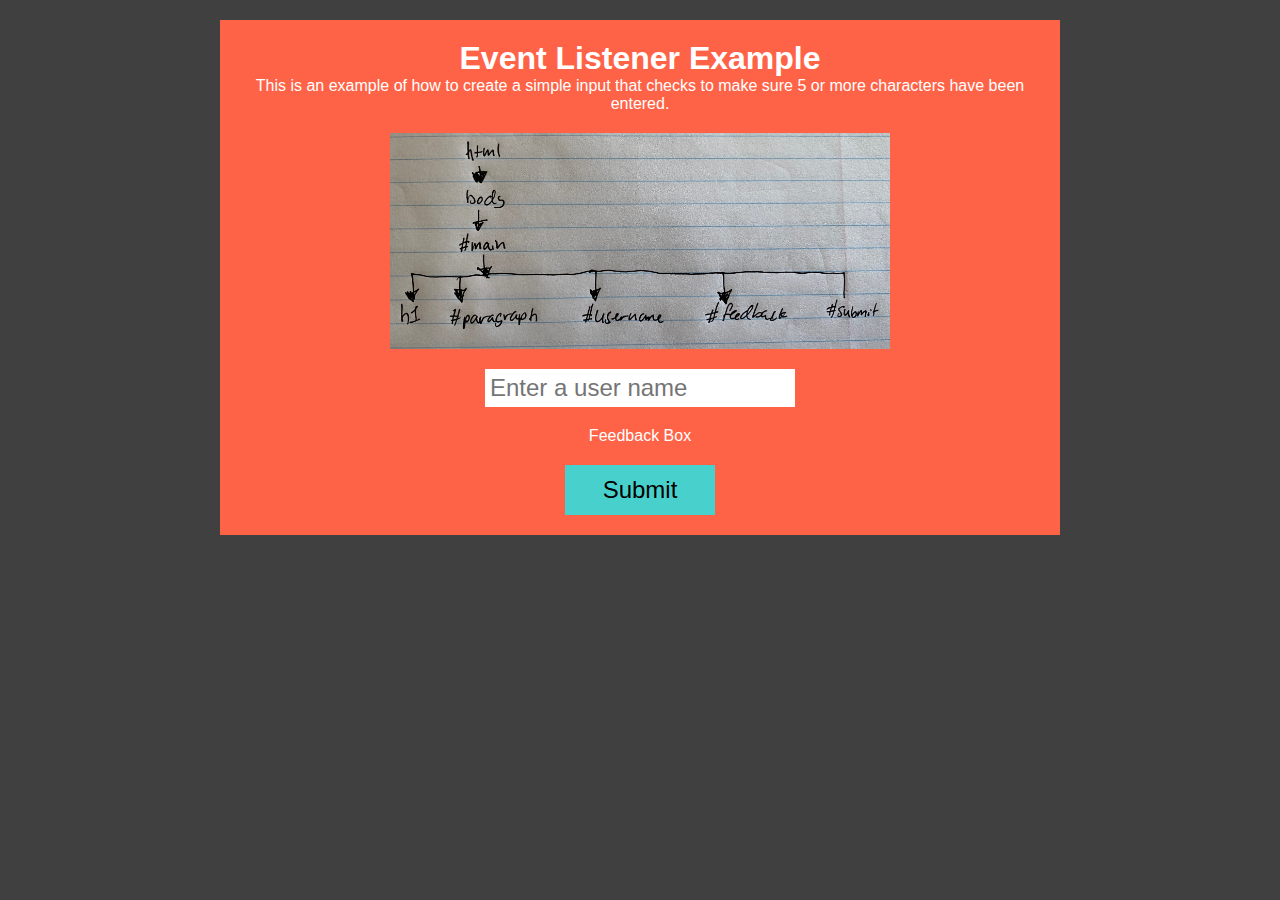
==== index.html @ 4b093589 "Updated feedback strings in checkUsername conditional statement" ====
<!DOCTYPE html>
<html lang="en">
<head>
  <meta charset="UTF-8">
  <meta http-equiv="X-UA-Compatible" content="IE=edge">
  <meta name="viewport" content="width=device-width, initial-scale=1.0">
  <link rel="stylesheet" href="styles.css">
  <title>Event Listener Example</title>
</head>
<body>
  <div id="main">
    <h1>Event Listener Example</h1>
    <p id="paragraph">This is an example of how to create a simple input that checks to make sure 5 or more characters have been entered.</p>
    <img src="tree.jpg" alt="Document Object Model">
    <input id="username" type="text" placeholder="Enter a user name">
    <p id="feedback">Feedback Box</p>
    <button id="submit">Submit</button>
  </div>
  <script src="app.js"></script>
</body>
</html>
---- styles.css ----
* {
  font-family: Arial, Helvetica, sans-serif;
  margin: 0;
  padding: 0;
}

body {
  background-color: #404040;
}

#main {
  width: 800px;
  background-color: tomato;
  margin: 20px auto 0;
  padding: 20px;
  color: white;
  text-align: center;
  display: grid;
  grid-template-columns: 1fr;
}

img {
  width: 500px;
  margin: 20px auto 0;
}

input {
  font-size: 24px;
  border: none;
  padding: 5px;
  margin: 20px auto 20px;
  width: 300px;
}

button {
  height: 50px;
  width: 150px;
  font-size: 24px;
  border: none;
  background-color: mediumturquoise;
  margin: 20px auto 0;
}
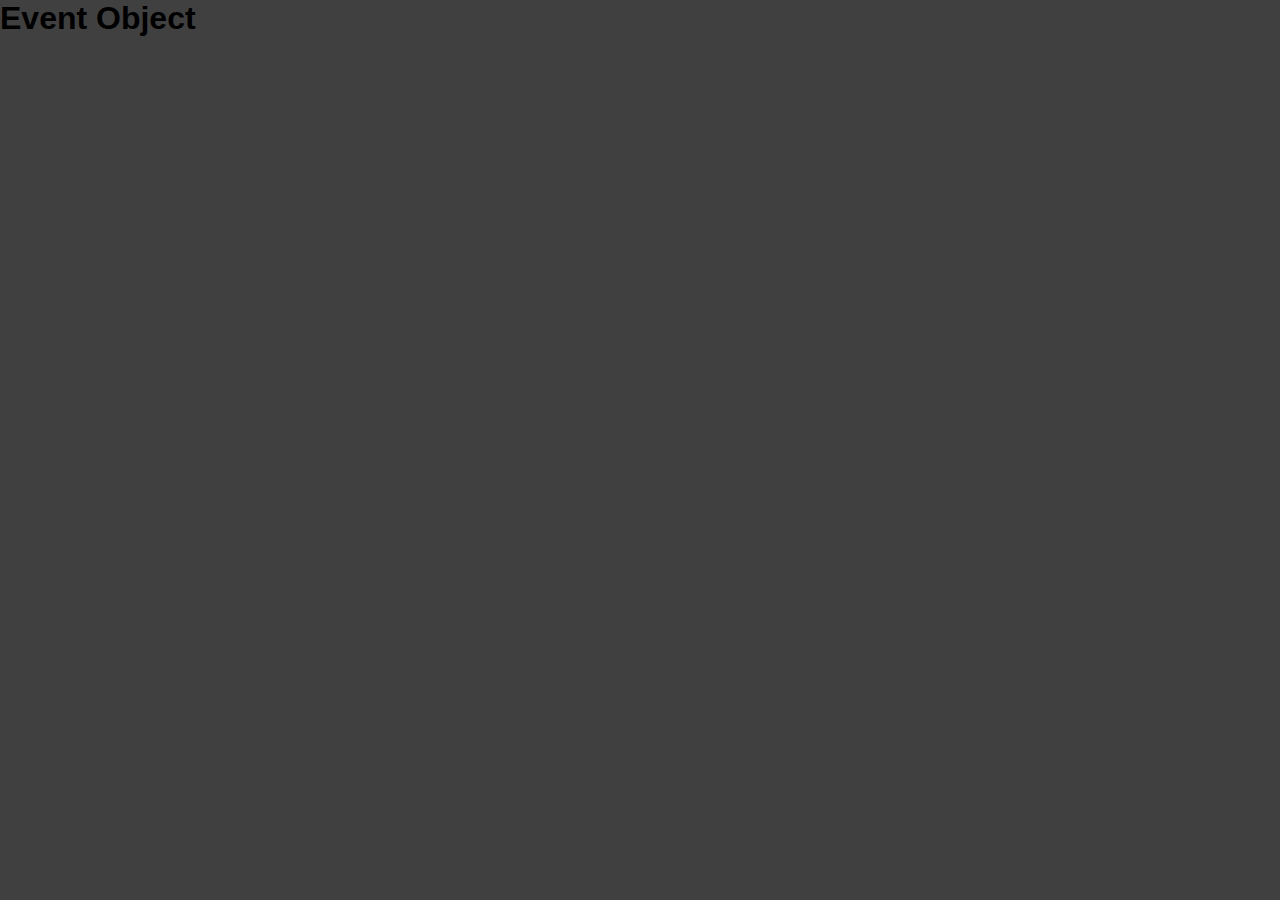
==== commit 779ff298: "Clear out all code to make room for new event object code" ====
--- a/index.html
+++ b/index.html
@@ -5,16 +5,11 @@
   <meta http-equiv="X-UA-Compatible" content="IE=edge">
   <meta name="viewport" content="width=device-width, initial-scale=1.0">
   <link rel="stylesheet" href="styles.css">
-  <title>Event Listener Example</title>
+  <title>Event Object</title>
 </head>
 <body>
   <div id="main">
-    <h1>Event Listener Example</h1>
-    <p id="paragraph">This is an example of how to create a simple input that checks to make sure 5 or more characters have been entered.</p>
-    <img src="tree.jpg" alt="Document Object Model">
-    <input id="username" type="text" placeholder="Enter a user name">
-    <p id="feedback">Feedback Box</p>
-    <button id="submit">Submit</button>
+    <h1>Event Object</h1>
   </div>
   <script src="app.js"></script>
 </body>
--- a/styles.css
+++ b/styles.css
@@ -6,37 +6,4 @@
 
 body {
   background-color: #404040;
-}
-
-#main {
-  width: 800px;
-  background-color: tomato;
-  margin: 20px auto 0;
-  padding: 20px;
-  color: white;
-  text-align: center;
-  display: grid;
-  grid-template-columns: 1fr;
-}
-
-img {
-  width: 500px;
-  margin: 20px auto 0;
-}
-
-input {
-  font-size: 24px;
-  border: none;
-  padding: 5px;
-  margin: 20px auto 20px;
-  width: 300px;
-}
-
-button {
-  height: 50px;
-  width: 150px;
-  font-size: 24px;
-  border: none;
-  background-color: mediumturquoise;
-  margin: 20px auto 0;
 }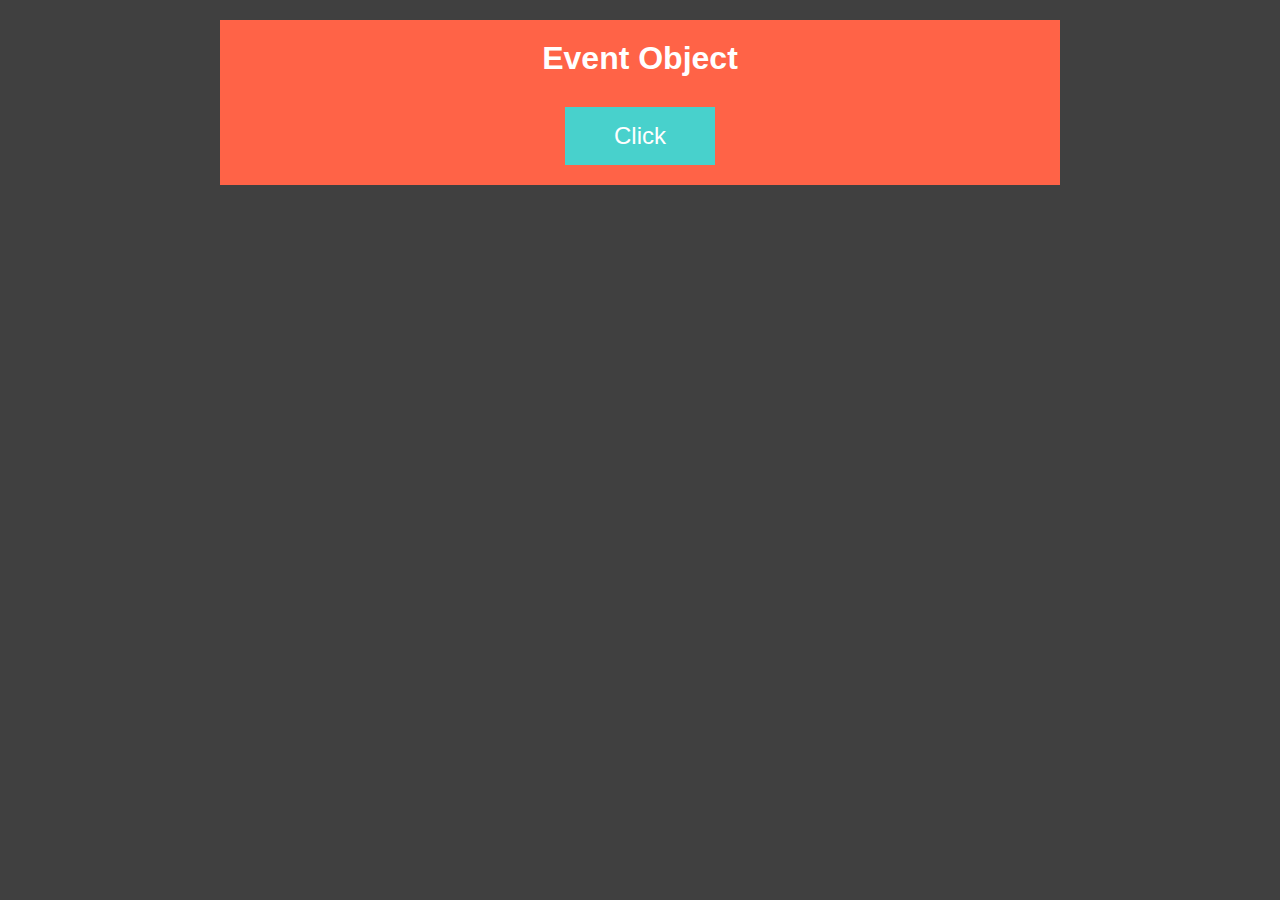
==== commit e9c54017: "Create some basic code with a button that you can click to see the event object in the console displ" ====
--- a/index.html
+++ b/index.html
@@ -10,6 +10,7 @@
 <body>
   <div id="main">
     <h1>Event Object</h1>
+    <button id="myBtn">Click</button>
   </div>
   <script src="app.js"></script>
 </body>
--- a/styles.css
+++ b/styles.css
@@ -6,4 +6,26 @@
 
 body {
   background-color: #404040;
+}
+
+#main {
+  width: 800px;
+  background-color: tomato;
+  margin: 20px auto 0;
+  padding: 20px;
+  color: white;
+  display: grid;
+  grid-template-columns: 1fr;
+  text-align: center;
+}
+
+button {
+  background-color: mediumturquoise;
+  width: 150px;
+  margin: 30px auto 0;
+  font-size: 24px;
+  border: none;
+  color: white;
+  padding: 15px 32px;
+  text-align: center;
 }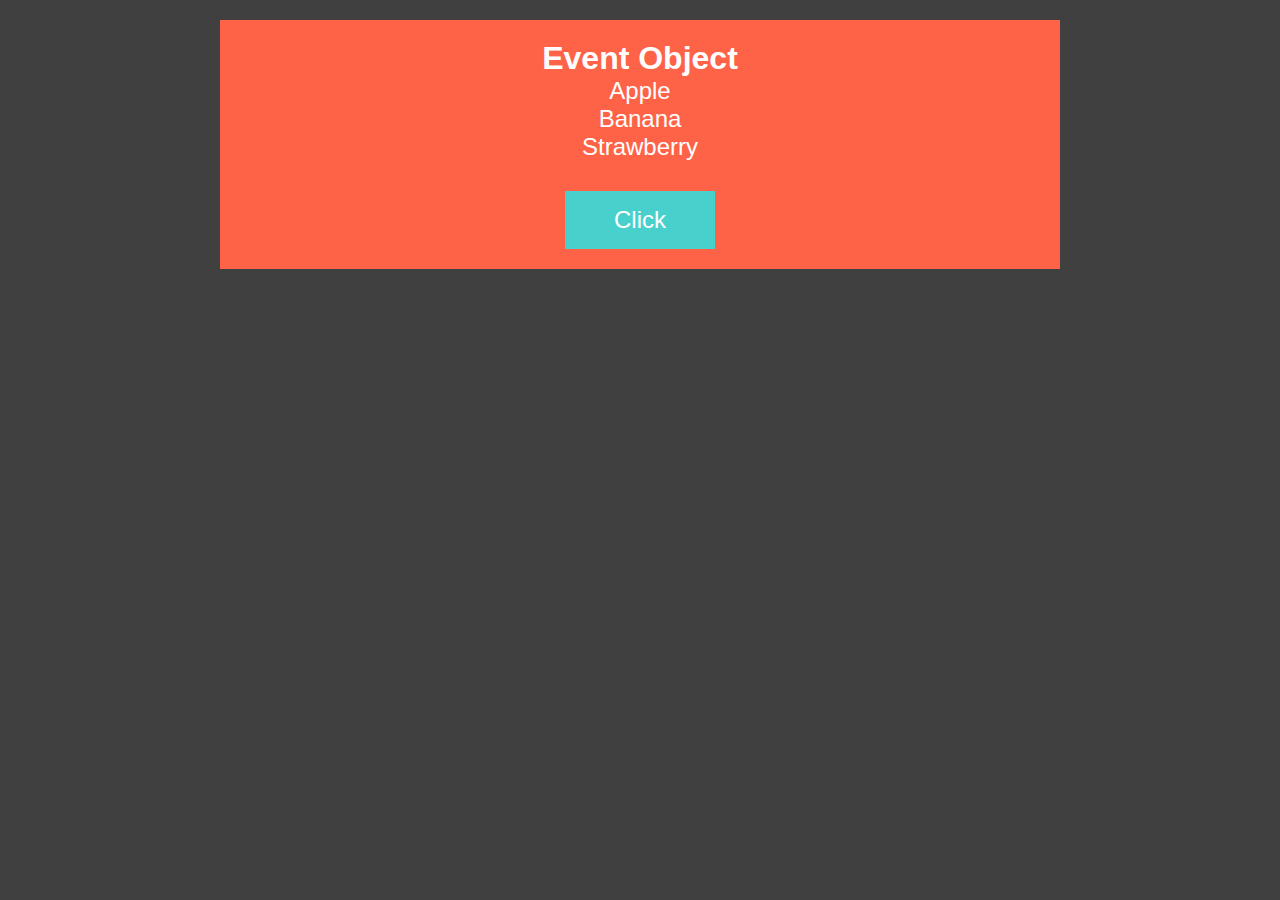
==== commit 7455b77b: "Create an unordered list" ====
--- a/index.html
+++ b/index.html
@@ -10,6 +10,11 @@
 <body>
   <div id="main">
     <h1>Event Object</h1>
+    <ul>
+      <li>Apple</li>
+      <li>Banana</li>
+      <li>Strawberry</li>
+    </ul>
     <button id="myBtn">Click</button>
   </div>
   <script src="app.js"></script>
--- a/styles.css
+++ b/styles.css
@@ -19,6 +19,11 @@
   text-align: center;
 }
 
+li {
+  font-size: 24px;
+  list-style-type: none;
+}
+
 button {
   background-color: mediumturquoise;
   width: 150px;
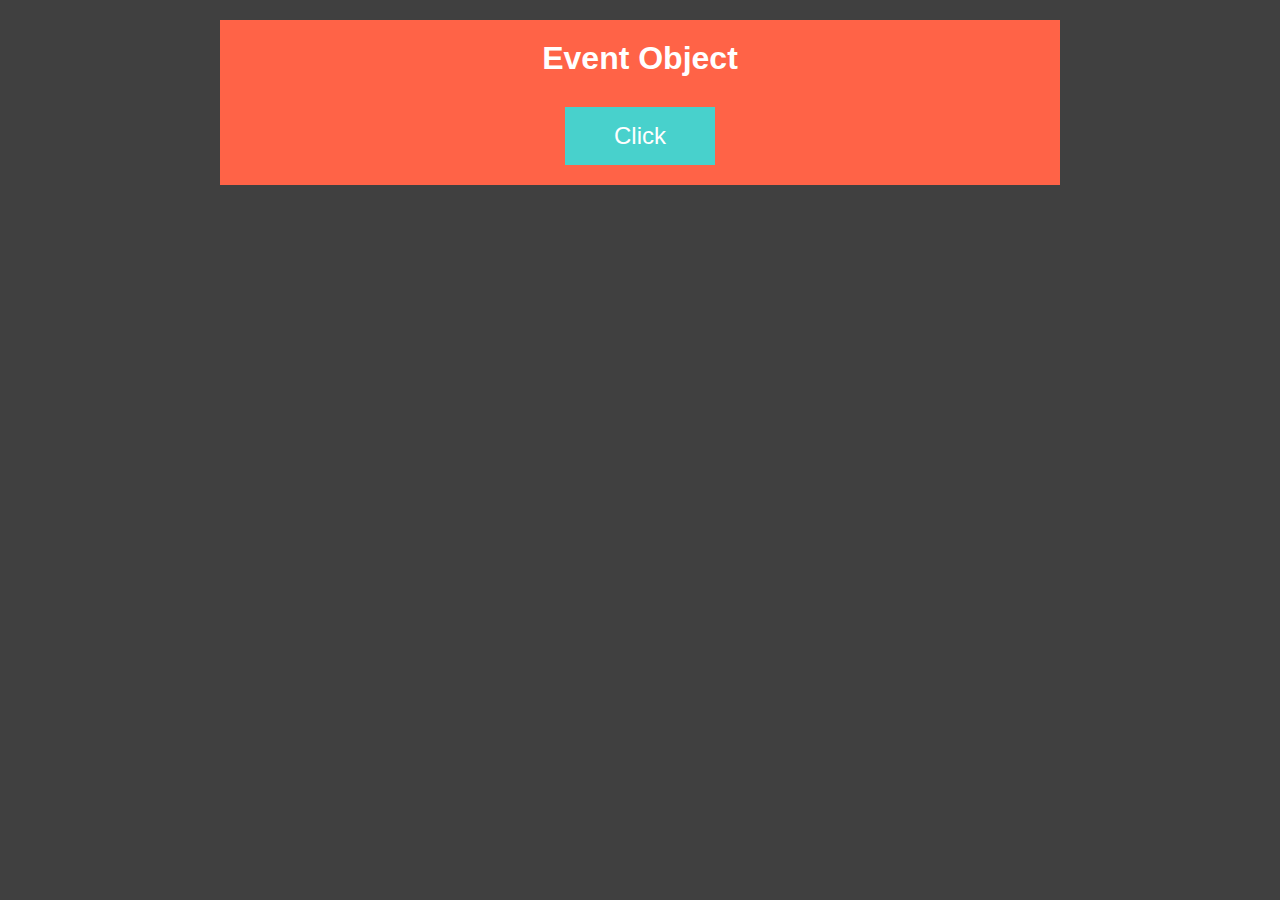
==== commit 9ccbf1b9: "Starting js code over to show event delegation with the stoppropagation method" ====
--- a/index.html
+++ b/index.html
@@ -9,12 +9,7 @@
 </head>
 <body>
   <div id="main">
-    <h1>Event Object</h1>
-    <ul>
-      <li>Apple</li>
-      <li>Banana</li>
-      <li>Strawberry</li>
-    </ul>
+    <h1 id="header">Event Object</h1>
     <button id="myBtn">Click</button>
   </div>
   <script src="app.js"></script>
--- a/styles.css
+++ b/styles.css
@@ -19,11 +19,6 @@
   text-align: center;
 }
 
-li {
-  font-size: 24px;
-  list-style-type: none;
-}
-
 button {
   background-color: mediumturquoise;
   width: 150px;
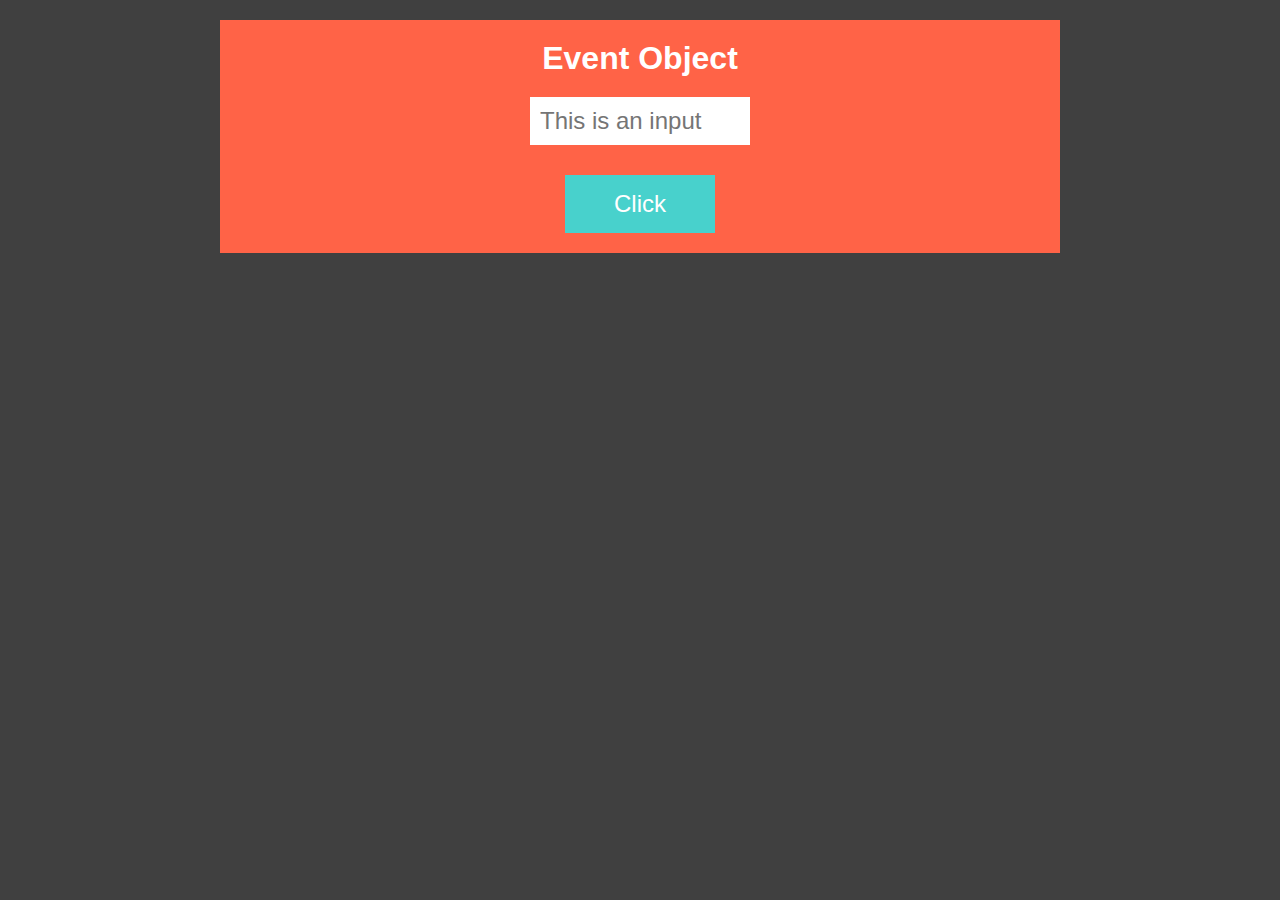
==== commit c1d55b06: "Added an input with some css" ====
--- a/index.html
+++ b/index.html
@@ -10,6 +10,7 @@
 <body>
   <div id="main">
     <h1 id="header">Event Object</h1>
+    <input type="text" placeholder="This is an input">
     <button id="myBtn">Click</button>
   </div>
   <script src="app.js"></script>
--- a/styles.css
+++ b/styles.css
@@ -19,6 +19,14 @@
   text-align: center;
 }
 
+input {
+  width: 200px;
+  margin: 20px auto 0;
+  padding: 10px;
+  font-size: 24px;
+  border: none;
+}
+
 button {
   background-color: mediumturquoise;
   width: 150px;
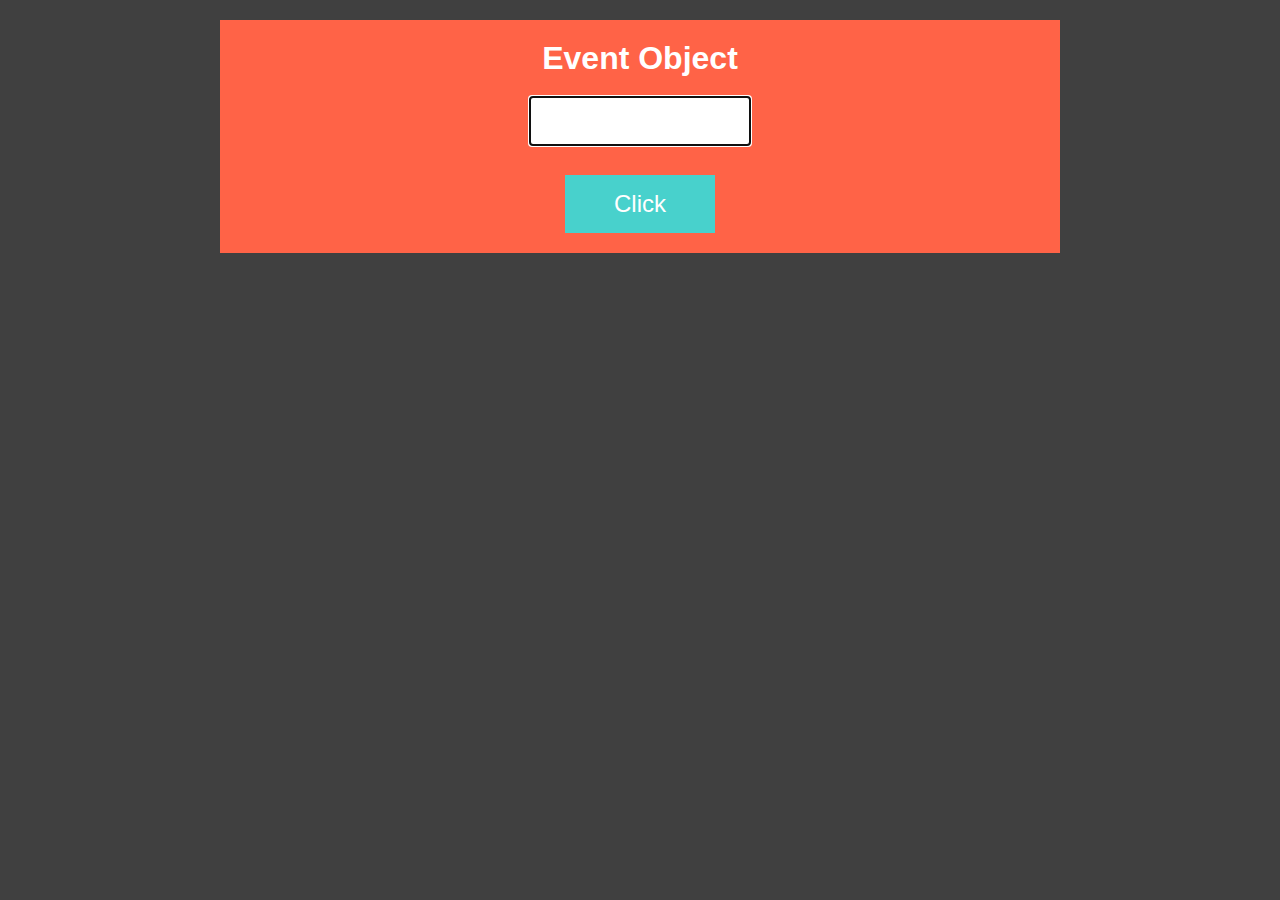
==== commit a186fbf4: "Add event listener on the window object that calls setup() which adds focus to the input" ====
--- a/index.html
+++ b/index.html
@@ -10,7 +10,7 @@
 <body>
   <div id="main">
     <h1 id="header">Event Object</h1>
-    <input type="text" placeholder="This is an input">
+    <input id="username" type="text">
     <button id="myBtn">Click</button>
   </div>
   <script src="app.js"></script>
